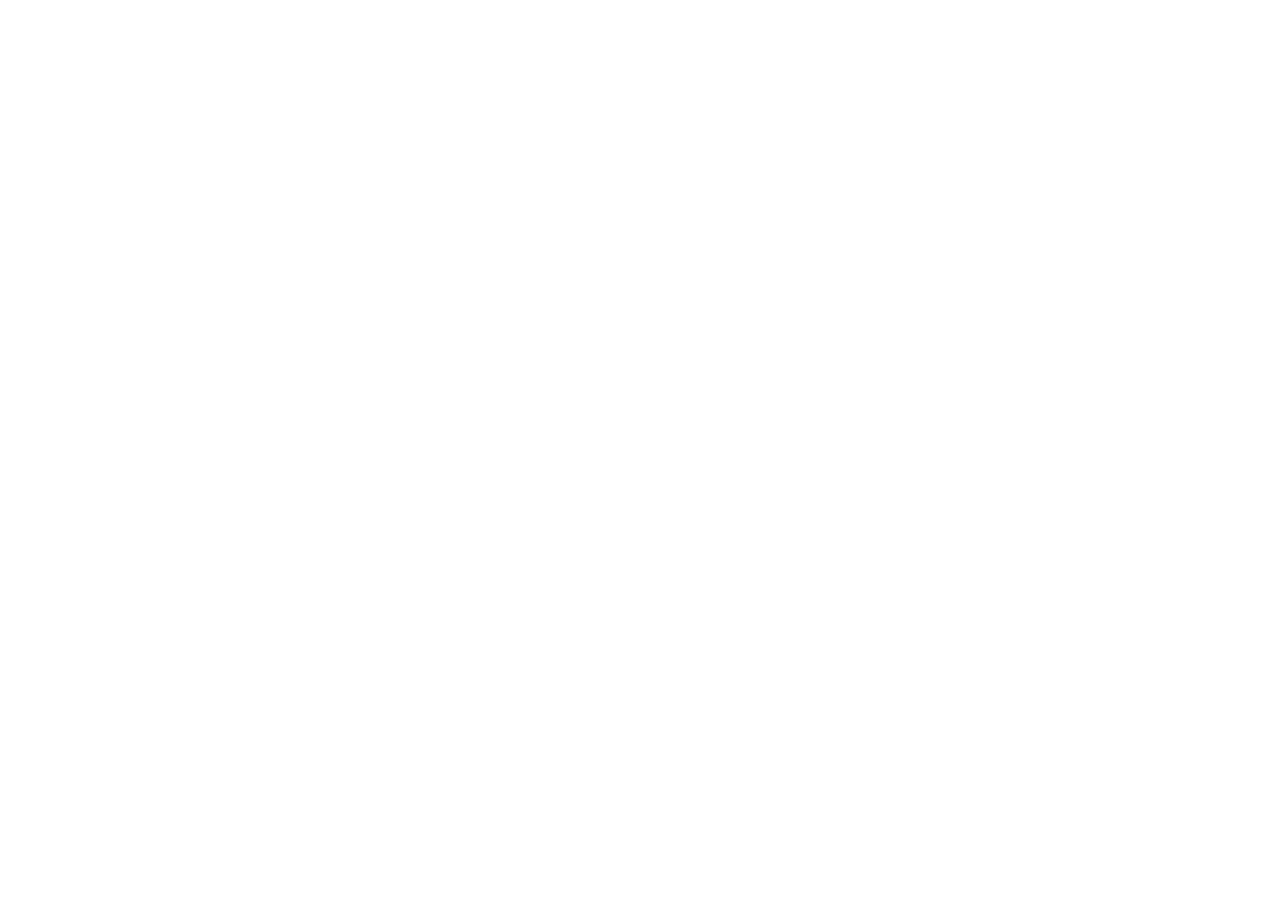
==== index.html @ 24b2d5cb "add a simple viewer" ====
<!DOCTYPE html>
<html>
  <head>
    <meta http-equiv="Content-Type" content="text/html; charset=iso-8859-1" />
    <title>jQuery UI Example Page</title>
    <link type="text/css" href="css/humanity/jquery-ui-1.8.14.custom.css" rel="stylesheet" />  
    <link type="text/css" href="css/layout-default-latest.css" rel="stylesheet" />  
    <script type="text/javascript" src="js/jquery-1.5.1.min.js"></script>
    <script type="text/javascript" src="js/jquery-ui-1.8.14.custom.min.js"></script>
    <script type="text/javascript" src="js/jquery.layout-latest.js"></script>
    <style type="text/css">
      /*demo page css*/
      body{ font: 62.5% "Trebuchet MS", sans-serif; margin: 50px;}
      .demoHeaders { margin-top: 2em; }
      #dialog_link {padding: .4em 1em .4em 20px;text-decoration: none;position: relative;}
      #dialog_link span.ui-icon {margin: 0 5px 0 0;position: absolute;left: .2em;top: 50%;margin-top: -8px;}
      ul#icons {margin: 0; padding: 0;}
      ul#icons li {margin: 2px; position: relative; padding: 4px 0; cursor: pointer; float: left;  list-style: none;}
      ul#icons span.ui-icon {float: left; margin: 0 4px;}
    </style>  
    <script type="text/javascript">
      var layout;

  $(document).ready(function () {

    layout = $('body').layout({
      closable: true, resizable: true, slidable: true,
       north__slidable:    false  // OVERRIDE the pane-default of 'slidable=true'
    ,  north__togglerLength_closed: '100%'  // toggle-button is full-width of resizer-bar
    ,  north__spacing_closed:  20    // big resizer-bar when open (zero height)
    ,  south__resizable:    false  // OVERRIDE the pane-default of 'resizable=true'
    ,  south__spacing_open:  0    // no resizer-bar when open (zero height)
    ,  south__spacing_closed:  20    // big resizer-bar when open (zero height)
    ,  west__minSize:      100
    ,  center__minWidth:    100
    ,  useStateCookie:      true
    });
    // if there is no state-cookie, then DISABLE state management initially
    var cookieExists = false;
    for (var key in layout.getCookie()) {
      cookieExists = true;
      break
    }
    layout.toggle('east');
    //if (!cookieExists) toggleStateManagement( true );

    var selectedMenu = "unknown";

    function signame(x) { return ('sig'+x); }
    function modname(x) { return ('mod'+x); }

    function generateSigFun(modname, v) {
      var f = $("<div />").addClass('sig-fun');
      var fnname = v.name.replace(modname+'.','');
      f.append(
        $("<div/>").addClass('sig-fun-type').html(
          $("<span/>").addClass('sig-fun-type-start').text('val '+fnname+' : '),
          $("<span/>").addClass('sig-fun-type-body').text(v.type)
        )
      );
      f.append($("<div />").addClass('sig-fun-descr').html(v.info.description));
      return f;
    }
    function generateSig(data,sigdata) {
      var name=data.name;
      var modstruct = sigdata.module.module_structure;
      var d = $("<div />").attr('id', signame(name));
      d.append($("<div />").addClass('sig-header').text(sigdata.module.name));
      d.append($("<div />").addClass('sig-info').html(sigdata.module.info.description));
      $.each(sigdata.module.module_structure, function(e) {
         var x = sigdata.module.module_structure[e];
         if (x.comment) {
           d.append($("<div />").addClass('sig-comment').html(x.comment));
         } else if (x.value) {
           d.append(generateSigFun(name, x.value));
         }
       });
      return d;
    }

    $('#ocaml_sigs').hide();
    $.ajax({
      url: 'data/index.json',
      dataType: 'json',
      error: function(x) { console.log('ERR'+x); },
      success: function(data) {
        $.each(data, function(i) {
          var name=data[i].name;
          $.ajax({
           url: 'data/'+name+'.json',
           dataType: 'json',
           error: function(x) { console.log('ERR2'+x); },
           success: function(sigdata) {
             $('#ocaml_sigs').append(generateSig(data[i], sigdata)); 
             $('#ocaml_modules').append(
               $('<div />').attr('id',modname(name)).text(name));
             $('#'+modname(name)).click(function () { 
                $('#'+selectedMenu).removeClass('ui-selected');
                selectedMenu=modname(name);
                $('#'+selectedMenu).addClass('ui-selected');
                $('#current_sig').html($('#'+signame(name)));
              });
           }});
        });
      }
    });
  
   });

   

    </script>
   
  </head>
  <body>
   <div id="ocaml_sigs"></div>
   <div class="ui-layout-south">
   </div>
   <div class="ui-layout-north">
   </div>
   <div class="ui-layout-west">
     <div id="ocaml_modules"></div>
   </div>
   <div class="ui-layout-east">
   </div>
   <div class="ui-layout-center">
    <div id="current_sig" />
   </div>
 </body>
</html>
---- css/layout-default-latest.css ----
/*
 * Default Layout Theme
 *
 * Created for jquery.layout 
 *
 * Copyright (c) 2010 
 *   Fabrizio Balliano (http://www.fabrizioballiano.net)
 *   Kevin Dalman (http://allpro.net)
 *
 * Dual licensed under the GPL (http://www.gnu.org/licenses/gpl.html)
 * and MIT (http://www.opensource.org/licenses/mit-license.php) licenses.
 *
 * Last Updated: 2010-02-10
 * NOTE: For best code readability, view this with a fixed-space font and tabs equal to 4-chars
 */

/*
 *	DEFAULT FONT
 *	Just to make demo-pages look better - not actually relevant to Layout!
 */
body {
	font-family: Geneva, Arial, Helvetica, sans-serif;
	font-size:   100%;
	*font-size:  80%;
}

/*
 *	PANES & CONTENT-DIVs
 */
.ui-layout-pane { /* all 'panes' */
	background:	#FFFFFF;
	border:		1px solid #BBB;
	/* DO NOT add scrolling (or padding) to 'panes' that have a content-div,
	   otherwise you may get double-scrollbars - on the pane AND on the content-div
	*/
	padding:	10px; 
	overflow:	auto;
	}
	/* (scrolling) content-div inside pane allows for fixed header(s) and/or footer(s) */
	.ui-layout-content {
		padding:	10px;
		position:	relative; /* contain floated or positioned elements */
		overflow:	auto; /* add scrolling to content-div */
	}

/*
 *	RESIZER-BARS
 */
.ui-layout-resizer	{ /* all 'resizer-bars' */
	background:		#DDD;
	border:			1px solid #BBB;
	border-width:	0;
	}
	.ui-layout-resizer-drag {		/* REAL resizer while resize in progress */
	}
	.ui-layout-resizer-hover	{	/* affects both open and closed states */
	}
	/* NOTE: It looks best when 'hover' and 'dragging' are set to the same color,
		otherwise color shifts while dragging when bar can't keep up with mouse */
	.ui-layout-resizer-open-hover ,	/* hover-color to 'resize' */
	.ui-layout-resizer-dragging {	/* resizer beging 'dragging' */
		background: #C4E1A4;
	}
	.ui-layout-resizer-dragging {	/* CLONED resizer being dragged */
		border-left:  1px solid #BBB;
		border-right: 1px solid #BBB;
	}
	/* NOTE: Add a 'dragging-limit' color to provide visual feedback when resizer hits min/max size limits */
	.ui-layout-resizer-dragging-limit {	/* CLONED resizer at min or max size-limit */
		background: #E1A4A4; /* red */
	}

	.ui-layout-resizer-closed-hover	{ /* hover-color to 'slide open' */
		background: #EBD5AA;
	}
	.ui-layout-resizer-sliding {	/* resizer when pane is 'slid open' */
		opacity: .10; /* show only a slight shadow */
		filter:  alpha(opacity=10);
		}
		.ui-layout-resizer-sliding-hover {	/* sliding resizer - hover */
			opacity: 1.00; /* on-hover, show the resizer-bar normally */
			filter:  alpha(opacity=100);
		}
		/* sliding resizer - add 'outside-border' to resizer on-hover 
		 * this sample illustrates how to target specific panes and states */
		.ui-layout-resizer-north-sliding-hover	{ border-bottom-width:	1px; }
		.ui-layout-resizer-south-sliding-hover	{ border-top-width:		1px; }
		.ui-layout-resizer-west-sliding-hover	{ border-right-width:	1px; }
		.ui-layout-resizer-east-sliding-hover	{ border-left-width:	1px; }

/*
 *	TOGGLER-BUTTONS
 */
.ui-layout-toggler {
	border: 1px solid #BBB; /* match pane-border */
	background-color: #BBB;
	}
	.ui-layout-resizer-hover .ui-layout-toggler {
		opacity: .60;
		filter:  alpha(opacity=60);
	}
	.ui-layout-toggler-hover , /* need when NOT resizable */
	.ui-layout-resizer-hover .ui-layout-toggler-hover { /* need specificity when IS resizable */
		background-color: #FC6;
		opacity: 1.00;
		filter:  alpha(opacity=100);
	}
	.ui-layout-toggler-north ,
	.ui-layout-toggler-south {
		border-width: 0 1px; /* left/right borders */
	}
	.ui-layout-toggler-west ,
	.ui-layout-toggler-east {
		border-width: 1px 0; /* top/bottom borders */
	}
	/* hide the toggler-button when the pane is 'slid open' */
	.ui-layout-resizer-sliding  ui-layout-toggler {
		display: none;
	}
	/*
	 *	style the text we put INSIDE the togglers
	 */
	.ui-layout-toggler .content {
		color:			#666;
		font-size:		12px;
		font-weight:	bold;
		width:			100%;
		padding-bottom:	0.35ex; /* to 'vertically center' text inside text-span */
	}


.ui-selecting { background: #FECA40; }
.ui-selected { background: #F39814; color: white; }
.sig-header { font-size: 20px; }
.sig-fun { padding: 5px; }
.sig-fun-name { background: #EEFFEE; }
.sig-fun-descr { background: #FFFFEE; }
.sig-fun-type { background: #FFFFEE; }
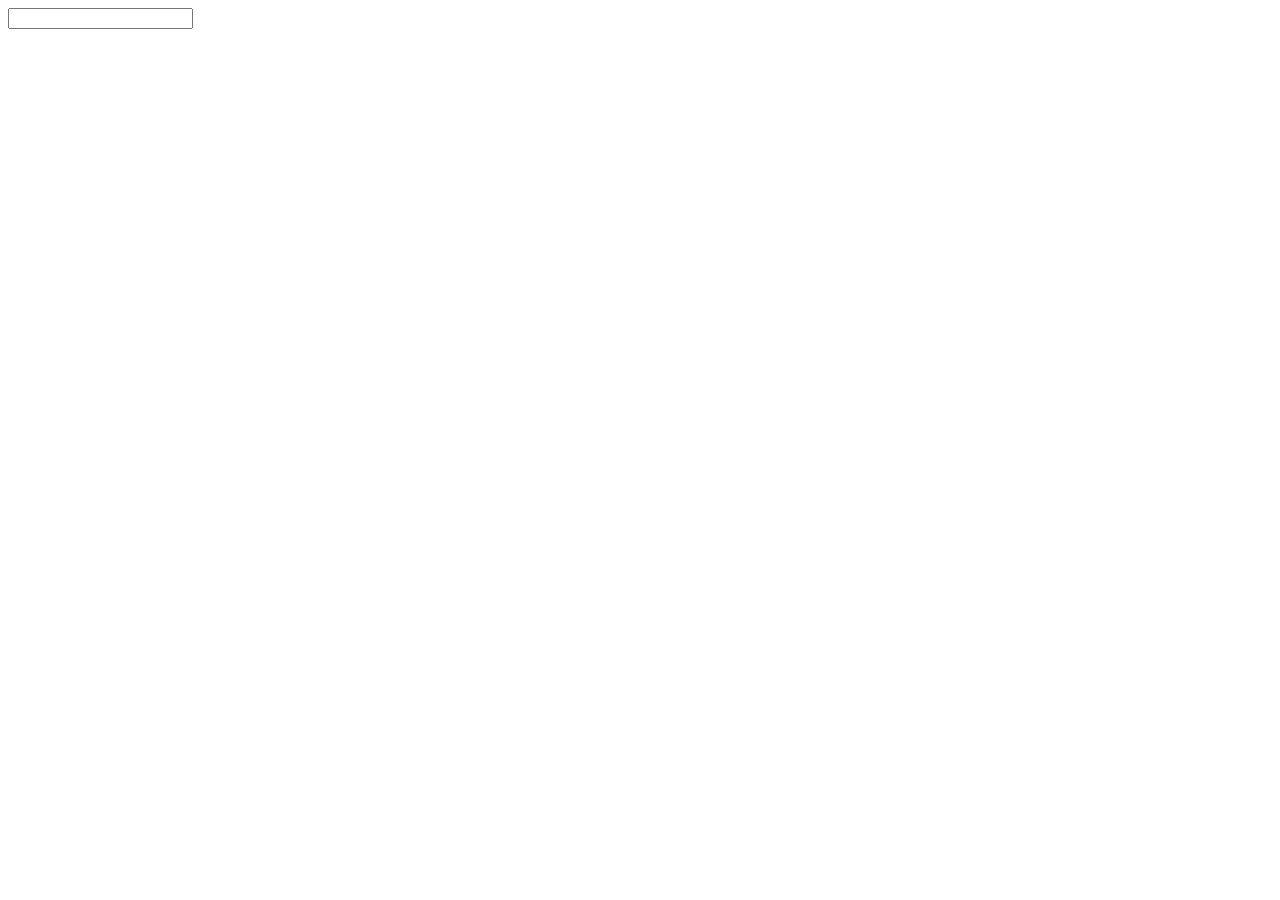
==== commit cc62d998: "represent covariant/contravariance in type parameters" ====
--- a/index.html
+++ b/index.html
@@ -2,129 +2,109 @@
 <html>
   <head>
     <meta http-equiv="Content-Type" content="text/html; charset=iso-8859-1" />
-    <title>jQuery UI Example Page</title>
+    <title>Mirage Browser</title>
     <link type="text/css" href="css/humanity/jquery-ui-1.8.14.custom.css" rel="stylesheet" />  
     <link type="text/css" href="css/layout-default-latest.css" rel="stylesheet" />  
     <script type="text/javascript" src="js/jquery-1.5.1.min.js"></script>
     <script type="text/javascript" src="js/jquery-ui-1.8.14.custom.min.js"></script>
-    <script type="text/javascript" src="js/jquery.layout-latest.js"></script>
-    <style type="text/css">
-      /*demo page css*/
-      body{ font: 62.5% "Trebuchet MS", sans-serif; margin: 50px;}
-      .demoHeaders { margin-top: 2em; }
-      #dialog_link {padding: .4em 1em .4em 20px;text-decoration: none;position: relative;}
-      #dialog_link span.ui-icon {margin: 0 5px 0 0;position: absolute;left: .2em;top: 50%;margin-top: -8px;}
-      ul#icons {margin: 0; padding: 0;}
-      ul#icons li {margin: 2px; position: relative; padding: 4px 0; cursor: pointer; float: left;  list-style: none;}
-      ul#icons span.ui-icon {float: left; margin: 0 4px;}
-    </style>  
+    <script type="text/javascript" src="js/jquery.jstree.js"></script>
     <script type="text/javascript">
-      var layout;
 
   $(document).ready(function () {
-
-    layout = $('body').layout({
-      closable: true, resizable: true, slidable: true,
-       north__slidable:    false  // OVERRIDE the pane-default of 'slidable=true'
-    ,  north__togglerLength_closed: '100%'  // toggle-button is full-width of resizer-bar
-    ,  north__spacing_closed:  20    // big resizer-bar when open (zero height)
-    ,  south__resizable:    false  // OVERRIDE the pane-default of 'resizable=true'
-    ,  south__spacing_open:  0    // no resizer-bar when open (zero height)
-    ,  south__spacing_closed:  20    // big resizer-bar when open (zero height)
-    ,  west__minSize:      100
-    ,  center__minWidth:    100
-    ,  useStateCookie:      true
-    });
-    // if there is no state-cookie, then DISABLE state management initially
-    var cookieExists = false;
-    for (var key in layout.getCookie()) {
-      cookieExists = true;
-      break
-    }
-    layout.toggle('east');
-    //if (!cookieExists) toggleStateManagement( true );
-
-    var selectedMenu = "unknown";
-
     function signame(x) { return ('sig'+x); }
     function modname(x) { return ('mod'+x); }
+    function stripModule(x) { return x.replace(/^\w+\./,''); }
 
-    function generateSigFun(modname, v) {
-      var f = $("<div />").addClass('sig-fun');
-      var fnname = v.name.replace(modname+'.','');
-      f.append(
-        $("<div/>").addClass('sig-fun-type').html(
-          $("<span/>").addClass('sig-fun-type-start').text('val '+fnname+' : '),
-          $("<span/>").addClass('sig-fun-type-body').text(v.type)
-        )
-      );
-      f.append($("<div />").addClass('sig-fun-descr').html(v.info.description));
-      return f;
-    }
-    function generateSig(data,sigdata) {
-      var name=data.name;
+    /* Convert an info description into HTML nodes */
+    $.fn.addInfo = function(info) {  
+      var s = info.description; /* TODO: rewrite the anchor tags within the descr */
+      var d = $('<div />').addClass('sig-description').html(s);
+      return $(this).append(d);
+    }  
+
+    /* Convert a signature data structure into HTML nodes */
+    $.fn.addSig = function(sigdata) {
+      var name = sigdata.module.name;
       var modstruct = sigdata.module.module_structure;
       var d = $("<div />").attr('id', signame(name));
       d.append($("<div />").addClass('sig-header').text(sigdata.module.name));
       d.append($("<div />").addClass('sig-info').html(sigdata.module.info.description));
       $.each(sigdata.module.module_structure, function(e) {
          var x = sigdata.module.module_structure[e];
-         if (x.comment) {
-           d.append($("<div />").addClass('sig-comment').html(x.comment));
+         d.append($("<div />").html($("<pre>"+JSON.stringify(x)+"</pre>")));
+         if (x.type) {
+           var s = "type ";
+           $.each(x.type.params, function (p) {
+             if (x.type.params[p].covariant && !x.type.params[p].contravariant) s += "+";
+             if (!x.type.params[p].covariant && x.type.params[p].contravariant) s += "-";
+             s = s + x.type.params[p].type + " ";
+           });
+           s += stripModule(x.type.name);
+           d.append($("<div />").addClass('sig-type').text(s).addInfo(x.type.info));
+         } else if (x.comment) {
+           d.append($("<div />").addClass('sig-comment').html($.trim(x.comment)));
          } else if (x.value) {
-           d.append(generateSigFun(name, x.value));
+           var s = "val " + stripModule(x.value.name) + ": " + x.value.type;
+           d.append($("<div />").addClass('sig-value').text(s).addInfo(x.value.info));
+         } else if (x.exception) {
+           var s = "exception " + x.exception.name;
+           d.append($("<div />").addClass('sig-exception').text(s).addInfo(x.exception.info));
          }
        });
-      return d;
+      return $(this).append(d);
     }
 
-    $('#ocaml_sigs').hide();
+    $('#sigs').hide();
+
+    function renderTree(data) {
+      $('#thetree').jstree({
+        core: { animation: 20 },
+        plugins: ['themes', 'json_data', 'ui', 'search'],
+        themes: { icons: true, dots: true },
+        search: { show_only_matches: true, case_insensitive: true, },
+        UI: { select_limit:-1 },
+        json_data: { 'data' : data.tree }
+      }).bind("select_node.jstree", function (e, id) { 
+        var a = $.jstree._focused().get_selected()[0].id.replace(/^tree/,"");
+        var e = $('#'+signame(a)).clone();
+        $('#center').html(e);
+      });
+      $('#modsearch').keyup(function (e) { 
+        var v = $('#modsearch').val();
+        if (v == '') {
+          $('#thetree').jstree('clear_search');
+        } else {
+          $('#thetree').jstree('search', v);
+        }
+      });
+    }
+
     $.ajax({
-      url: 'data/index.json',
+      url: 'data/info.json',
       dataType: 'json',
       error: function(x) { console.log('ERR'+x); },
       success: function(data) {
-        $.each(data, function(i) {
-          var name=data[i].name;
-          $.ajax({
-           url: 'data/'+name+'.json',
-           dataType: 'json',
-           error: function(x) { console.log('ERR2'+x); },
-           success: function(sigdata) {
-             $('#ocaml_sigs').append(generateSig(data[i], sigdata)); 
-             $('#ocaml_modules').append(
-               $('<div />').attr('id',modname(name)).text(name));
-             $('#'+modname(name)).click(function () { 
-                $('#'+selectedMenu).removeClass('ui-selected');
-                selectedMenu=modname(name);
-                $('#'+selectedMenu).addClass('ui-selected');
-                $('#current_sig').html($('#'+signame(name)));
-              });
-           }});
+        renderTree(data);
+        $.each(data.info, function(m) {
+          $('#sigs').addSig(data.info[m]);
         });
       }
     });
-  
    });
-
-   
-
     </script>
    
   </head>
   <body>
-   <div id="ocaml_sigs"></div>
-   <div class="ui-layout-south">
-   </div>
-   <div class="ui-layout-north">
-   </div>
-   <div class="ui-layout-west">
-     <div id="ocaml_modules"></div>
-   </div>
-   <div class="ui-layout-east">
-   </div>
-   <div class="ui-layout-center">
-    <div id="current_sig" />
+   <div id="sigs"></div>
+   <div id="container">
+     <div id="left" class="column">
+       <form>
+         <input type="text" name="modsearch" id="modsearch" />
+       </form>
+       <div id="thetree"></div>
+      </div>
+     <div id="center" class="column">
+     </div>
    </div>
  </body>
 </html>
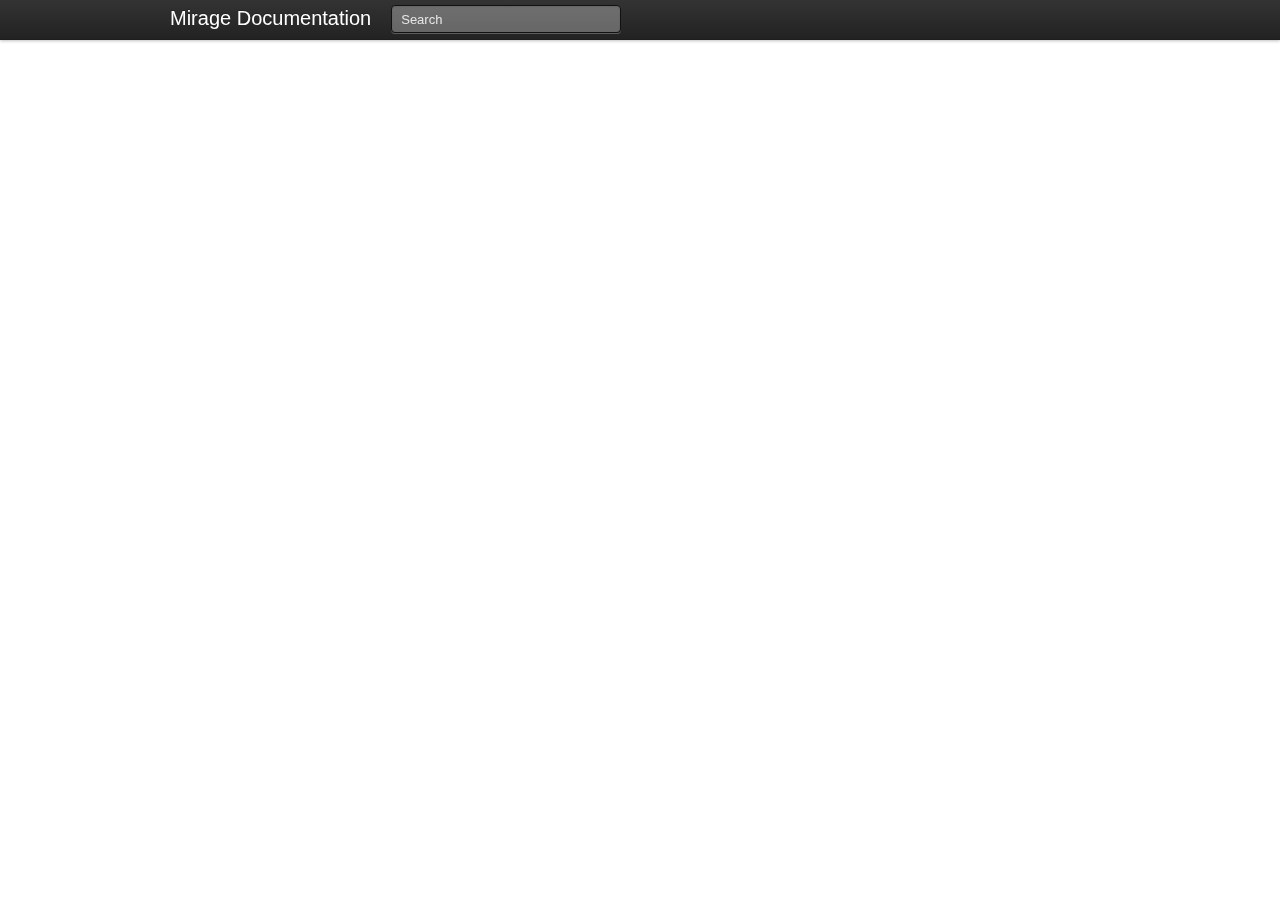
==== commit d260b7e7: "Merge 506c8263196a03d9d83619b2a0cb0ac8225a868f into 0b50df4c01415faf9c336465d977ec87b2a7447b" ====
--- a/index.html
+++ b/index.html
@@ -3,107 +3,30 @@
   <head>
     <meta http-equiv="Content-Type" content="text/html; charset=iso-8859-1" />
     <title>Mirage Browser</title>
-    <link type="text/css" href="css/humanity/jquery-ui-1.8.14.custom.css" rel="stylesheet" />  
-    <link type="text/css" href="css/layout-default-latest.css" rel="stylesheet" />  
+    <link type="text/css" href="css/bootstrap.min.css" rel="stylesheet" />  
+    <link type="text/css" href="css/custom.css" rel="stylesheet" />  
     <script type="text/javascript" src="js/jquery-1.5.1.min.js"></script>
-    <script type="text/javascript" src="js/jquery-ui-1.8.14.custom.min.js"></script>
     <script type="text/javascript" src="js/jquery.jstree.js"></script>
-    <script type="text/javascript">
-
-  $(document).ready(function () {
-    function signame(x) { return ('sig'+x); }
-    function modname(x) { return ('mod'+x); }
-    function stripModule(x) { return x.replace(/^\w+\./,''); }
-
-    /* Convert an info description into HTML nodes */
-    $.fn.addInfo = function(info) {  
-      var s = info.description; /* TODO: rewrite the anchor tags within the descr */
-      var d = $('<div />').addClass('sig-description').html(s);
-      return $(this).append(d);
-    }  
-
-    /* Convert a signature data structure into HTML nodes */
-    $.fn.addSig = function(sigdata) {
-      var name = sigdata.module.name;
-      var modstruct = sigdata.module.module_structure;
-      var d = $("<div />").attr('id', signame(name));
-      d.append($("<div />").addClass('sig-header').text(sigdata.module.name));
-      d.append($("<div />").addClass('sig-info').html(sigdata.module.info.description));
-      $.each(sigdata.module.module_structure, function(e) {
-         var x = sigdata.module.module_structure[e];
-         d.append($("<div />").html($("<pre>"+JSON.stringify(x)+"</pre>")));
-         if (x.type) {
-           var s = "type ";
-           $.each(x.type.params, function (p) {
-             if (x.type.params[p].covariant && !x.type.params[p].contravariant) s += "+";
-             if (!x.type.params[p].covariant && x.type.params[p].contravariant) s += "-";
-             s = s + x.type.params[p].type + " ";
-           });
-           s += stripModule(x.type.name);
-           d.append($("<div />").addClass('sig-type').text(s).addInfo(x.type.info));
-         } else if (x.comment) {
-           d.append($("<div />").addClass('sig-comment').html($.trim(x.comment)));
-         } else if (x.value) {
-           var s = "val " + stripModule(x.value.name) + ": " + x.value.type;
-           d.append($("<div />").addClass('sig-value').text(s).addInfo(x.value.info));
-         } else if (x.exception) {
-           var s = "exception " + x.exception.name;
-           d.append($("<div />").addClass('sig-exception').text(s).addInfo(x.exception.info));
-         }
-       });
-      return $(this).append(d);
-    }
-
-    $('#sigs').hide();
-
-    function renderTree(data) {
-      $('#thetree').jstree({
-        core: { animation: 20 },
-        plugins: ['themes', 'json_data', 'ui', 'search'],
-        themes: { icons: true, dots: true },
-        search: { show_only_matches: true, case_insensitive: true, },
-        UI: { select_limit:-1 },
-        json_data: { 'data' : data.tree }
-      }).bind("select_node.jstree", function (e, id) { 
-        var a = $.jstree._focused().get_selected()[0].id.replace(/^tree/,"");
-        var e = $('#'+signame(a)).clone();
-        $('#center').html(e);
-      });
-      $('#modsearch').keyup(function (e) { 
-        var v = $('#modsearch').val();
-        if (v == '') {
-          $('#thetree').jstree('clear_search');
-        } else {
-          $('#thetree').jstree('search', v);
-        }
-      });
-    }
-
-    $.ajax({
-      url: 'data/info.json',
-      dataType: 'json',
-      error: function(x) { console.log('ERR'+x); },
-      success: function(data) {
-        renderTree(data);
-        $.each(data.info, function(m) {
-          $('#sigs').addSig(data.info[m]);
-        });
-      }
-    });
-   });
-    </script>
-   
+    <script type="text/javascript" src="js/search.js"></script>
   </head>
   <body>
    <div id="sigs"></div>
-   <div id="container">
-     <div id="left" class="column">
-       <form>
-         <input type="text" name="modsearch" id="modsearch" />
-       </form>
+   <div class="topbar">
+    <div class="topbar-inner">
+     <div class="container">
+     <h3><a href="#">Mirage Documentation</a></h3>
+     <form class="pull-left" action>
+       <input type="text" name="modsearch" id="modsearch" placeholder="Search">
+     </form>
+     </div>
+    </div>
+   </div>
+   <div class="container-fluid">
+     <div class="sidebar">
        <div id="thetree"></div>
-      </div>
-     <div id="center" class="column">
+     </div>
+     <div class="content">
+       <div id="center" class="column">
      </div>
    </div>
  </body>
--- a/css/custom.css
+++ b/css/custom.css
@@ -0,0 +1,3 @@
+body {
+     padding-top: 40px;
+}